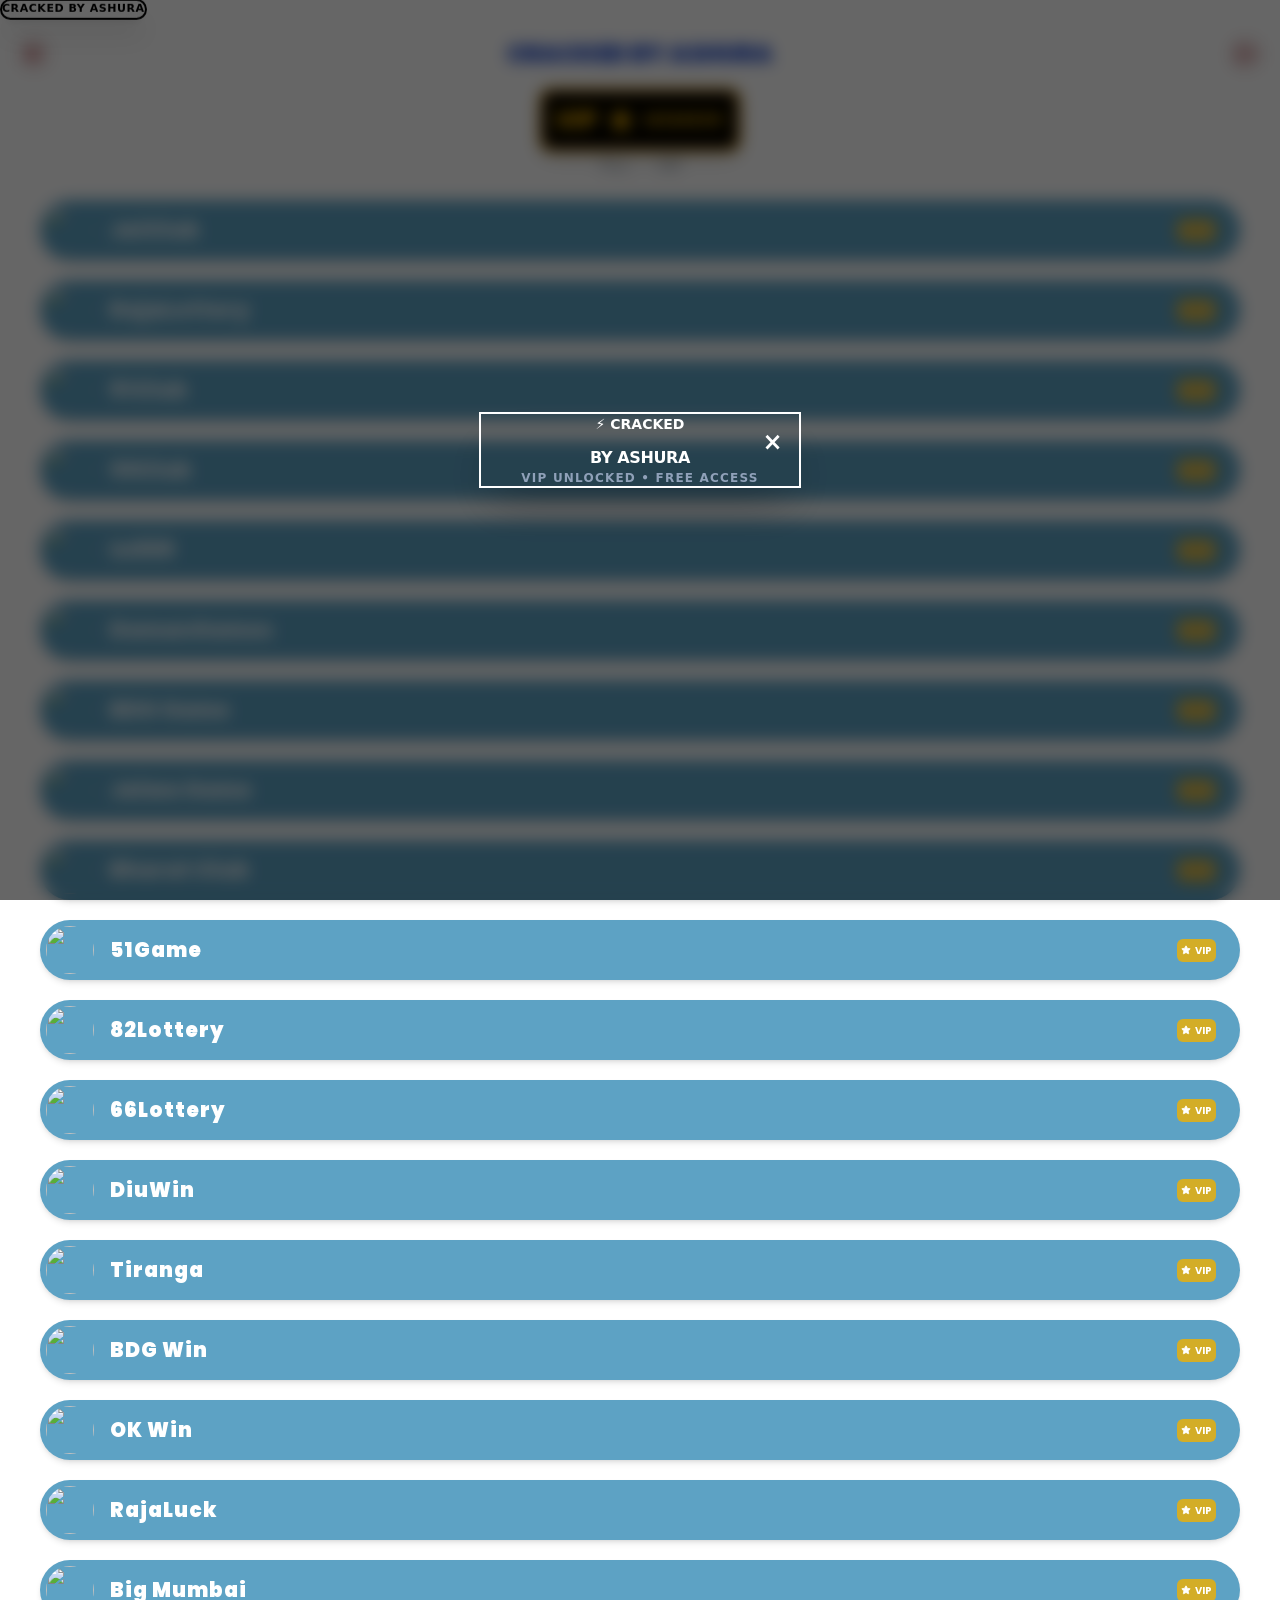
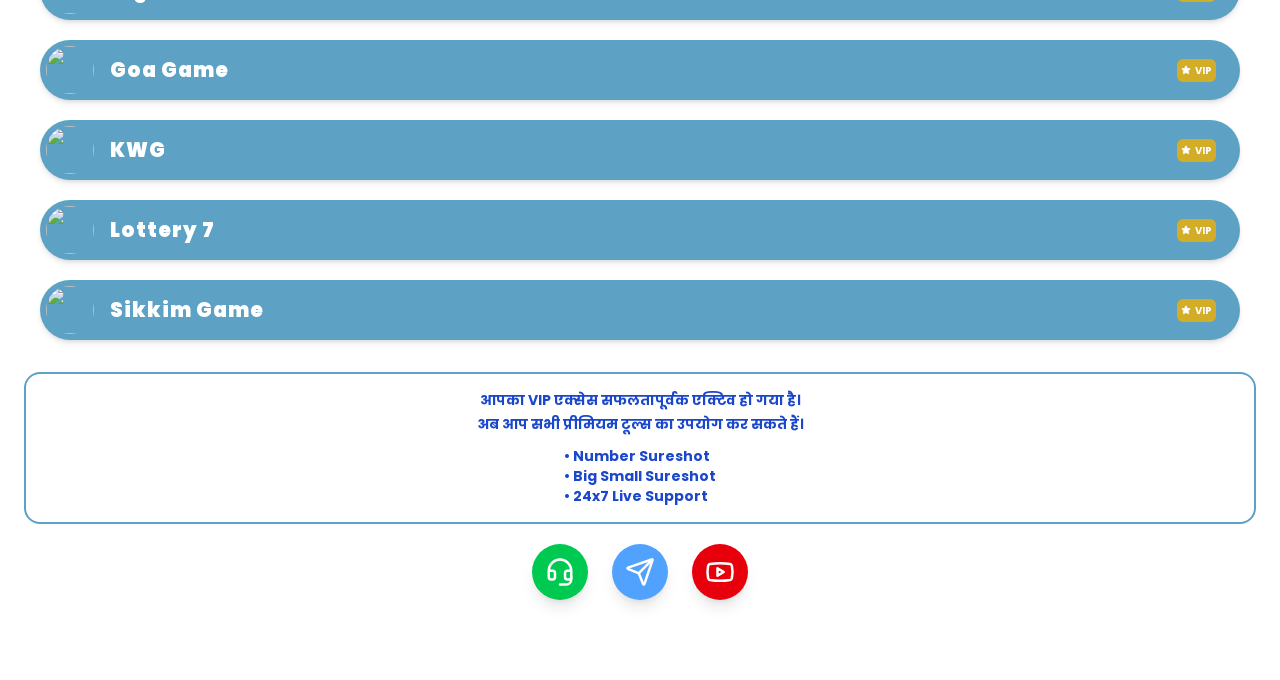
==== index.html @ ca90792c "Add files via upload" ====
<!doctype html>
<html lang="en">
  <head>
    <meta charset="UTF-8" />
    <meta name="viewport" content="width=device-width, initial-scale=1.0" />
    <title>Cracked by Ashura</title>
    <link rel="preconnect" href="https://fonts.googleapis.com" />
    <link rel="preconnect" href="https://fonts.gstatic.com" crossorigin />
    <link
      href="https://fonts.googleapis.com/css2?family=Poppins:wght@400;700;900&display=swap"
      rel="stylesheet"
    />
    <link rel="stylesheet" href="./index.css" />
    <script type="module" src="./content.js"></script>
  </head>
  <body>
    <div id="root"></div>
  </body>
</html>
---- index.css ----
@layer properties{@supports (((-webkit-hyphens:none)) and (not (margin-trim:inline))) or ((-moz-orient:inline) and (not (color:rgb(from red r g b)))){*,:before,:after,::backdrop{--tw-translate-x:0;--tw-translate-y:0;--tw-translate-z:0;--tw-rotate-x:initial;--tw-rotate-y:initial;--tw-rotate-z:initial;--tw-skew-x:initial;--tw-skew-y:initial;--tw-space-y-reverse:0;--tw-divide-x-reverse:0;--tw-border-style:solid;--tw-gradient-position:initial;--tw-gradient-from:#0000;--tw-gradient-via:#0000;--tw-gradient-to:#0000;--tw-gradient-stops:initial;--tw-gradient-via-stops:initial;--tw-gradient-from-position:0%;--tw-gradient-via-position:50%;--tw-gradient-to-position:100%;--tw-leading:initial;--tw-font-weight:initial;--tw-tracking:initial;--tw-shadow:0 0 #0000;--tw-shadow-color:initial;--tw-shadow-alpha:100%;--tw-inset-shadow:0 0 #0000;--tw-inset-shadow-color:initial;--tw-inset-shadow-alpha:100%;--tw-ring-color:initial;--tw-ring-shadow:0 0 #0000;--tw-inset-ring-color:initial;--tw-inset-ring-shadow:0 0 #0000;--tw-ring-inset:initial;--tw-ring-offset-width:0px;--tw-ring-offset-color:#fff;--tw-ring-offset-shadow:0 0 #0000;--tw-blur:initial;--tw-brightness:initial;--tw-contrast:initial;--tw-grayscale:initial;--tw-hue-rotate:initial;--tw-invert:initial;--tw-opacity:initial;--tw-saturate:initial;--tw-sepia:initial;--tw-drop-shadow:initial;--tw-drop-shadow-color:initial;--tw-drop-shadow-alpha:100%;--tw-drop-shadow-size:initial;--tw-backdrop-blur:initial;--tw-backdrop-brightness:initial;--tw-backdrop-contrast:initial;--tw-backdrop-grayscale:initial;--tw-backdrop-hue-rotate:initial;--tw-backdrop-invert:initial;--tw-backdrop-opacity:initial;--tw-backdrop-saturate:initial;--tw-backdrop-sepia:initial;--tw-scale-x:1;--tw-scale-y:1;--tw-scale-z:1}}}@layer theme{:root,:host{--font-sans:ui-sans-serif, system-ui, sans-serif, "Apple Color Emoji", "Segoe UI Emoji", "Segoe UI Symbol", "Noto Color Emoji";--font-mono:ui-monospace, SFMono-Regular, Menlo, Monaco, Consolas, "Liberation Mono", "Courier New", monospace;--color-red-50:oklch(97.1% .013 17.38);--color-red-100:oklch(93.6% .032 17.717);--color-red-500:oklch(63.7% .237 25.331);--color-red-600:oklch(57.7% .245 27.325);--color-red-800:oklch(44.4% .177 26.899);--color-red-900:oklch(39.6% .141 25.723);--color-yellow-200:oklch(94.5% .129 101.54);--color-yellow-400:oklch(85.2% .199 91.936);--color-yellow-500:oklch(79.5% .184 86.047);--color-yellow-600:oklch(68.1% .162 75.834);--color-green-500:oklch(72.3% .219 149.579);--color-green-600:oklch(62.7% .194 149.214);--color-emerald-50:oklch(97.9% .021 166.113);--color-emerald-100:oklch(95% .052 163.051);--color-emerald-500:oklch(69.6% .17 162.48);--color-emerald-600:oklch(59.6% .145 163.225);--color-blue-400:oklch(70.7% .165 254.624);--color-blue-800:oklch(42.4% .199 265.638);--color-blue-900:oklch(37.9% .146 265.522);--color-indigo-50:oklch(96.2% .018 272.314);--color-indigo-200:oklch(87% .065 274.039);--color-indigo-400:oklch(67.3% .182 276.935);--color-indigo-500:oklch(58.5% .233 277.117);--color-indigo-600:oklch(51.1% .262 276.966);--color-slate-50:oklch(98.4% .003 247.858);--color-slate-100:oklch(96.8% .007 247.896);--color-slate-200:oklch(92.9% .013 255.508);--color-slate-400:oklch(70.4% .04 256.788);--color-slate-500:oklch(55.4% .046 257.417);--color-slate-700:oklch(37.2% .044 257.287);--color-slate-800:oklch(27.9% .041 260.031);--color-slate-900:oklch(20.8% .042 265.755);--color-gray-400:oklch(70.7% .022 261.325);--color-gray-500:oklch(55.1% .027 264.364);--color-gray-600:oklch(44.6% .03 256.802);--color-gray-700:oklch(37.3% .034 259.733);--color-gray-800:oklch(27.8% .033 256.848);--color-black:#000;--color-white:#fff;--spacing:.25rem;--container-sm:24rem;--container-md:28rem;--text-xs:.75rem;--text-xs--line-height:calc(1 / .75);--text-sm:.875rem;--text-sm--line-height:calc(1.25 / .875);--text-lg:1.125rem;--text-lg--line-height:calc(1.75 / 1.125);--text-xl:1.25rem;--text-xl--line-height:calc(1.75 / 1.25);--text-2xl:1.5rem;--text-2xl--line-height:calc(2 / 1.5);--font-weight-bold:700;--font-weight-black:900;--tracking-tighter:-.05em;--tracking-tight:-.025em;--tracking-wider:.05em;--tracking-widest:.1em;--leading-tight:1.25;--leading-relaxed:1.625;--radius-md:.375rem;--radius-xl:.75rem;--radius-2xl:1rem;--drop-shadow-md:0 3px 3px #0000001f;--animate-spin:spin 1s linear infinite;--animate-ping:ping 1s cubic-bezier(0, 0, .2, 1) infinite;--animate-pulse:pulse 2s cubic-bezier(.4, 0, .6, 1) infinite;--blur-sm:8px;--blur-md:12px;--default-transition-duration:.15s;--default-transition-timing-function:cubic-bezier(.4, 0, .2, 1);--default-font-family:var(--font-sans);--default-mono-font-family:var(--font-mono)}}@layer base{*,:after,:before,::backdrop{box-sizing:border-box;border:0 solid;margin:0;padding:0}::file-selector-button{box-sizing:border-box;border:0 solid;margin:0;padding:0}html,:host{-webkit-text-size-adjust:100%;tab-size:4;line-height:1.5;font-family:var(--default-font-family,ui-sans-serif, system-ui, sans-serif, "Apple Color Emoji", "Segoe UI Emoji", "Segoe UI Symbol", "Noto Color Emoji");font-feature-settings:var(--default-font-feature-settings,normal);font-variation-settings:var(--default-font-variation-settings,normal);-webkit-tap-highlight-color:transparent}hr{height:0;color:inherit;border-top-width:1px}abbr:where([title]){-webkit-text-decoration:underline dotted;text-decoration:underline dotted}h1,h2,h3,h4,h5,h6{font-size:inherit;font-weight:inherit}a{color:inherit;-webkit-text-decoration:inherit;text-decoration:inherit}b,strong{font-weight:bolder}code,kbd,samp,pre{font-family:var(--default-mono-font-family,ui-monospace, SFMono-Regular, Menlo, Monaco, Consolas, "Liberation Mono", "Courier New", monospace);font-feature-settings:var(--default-mono-font-feature-settings,normal);font-variation-settings:var(--default-mono-font-variation-settings,normal);font-size:1em}small{font-size:80%}sub,sup{vertical-align:baseline;font-size:75%;line-height:0;position:relative}sub{bottom:-.25em}sup{top:-.5em}table{text-indent:0;border-color:inherit;border-collapse:collapse}:-moz-focusring{outline:auto}progress{vertical-align:baseline}summary{display:list-item}ol,ul,menu{list-style:none}img,svg,video,canvas,audio,iframe,embed,object{vertical-align:middle;display:block}img,video{max-width:100%;height:auto}button,input,select,optgroup,textarea{font:inherit;font-feature-settings:inherit;font-variation-settings:inherit;letter-spacing:inherit;color:inherit;opacity:1;background-color:#0000;border-radius:0}::file-selector-button{font:inherit;font-feature-settings:inherit;font-variation-settings:inherit;letter-spacing:inherit;color:inherit;opacity:1;background-color:#0000;border-radius:0}:where(select:is([multiple],[size])) optgroup{font-weight:bolder}:where(select:is([multiple],[size])) optgroup option{padding-inline-start:20px}::file-selector-button{margin-inline-end:4px}::placeholder{opacity:1}@supports (not ((-webkit-appearance:-apple-pay-button))) or (contain-intrinsic-size:1px){::placeholder{color:currentColor}@supports (color:color-mix(in lab,red,red)){::placeholder{color:color-mix(in oklab,currentcolor 50%,transparent)}}}textarea{resize:vertical}::-webkit-search-decoration{-webkit-appearance:none}::-webkit-date-and-time-value{min-height:1lh;text-align:inherit}::-webkit-datetime-edit{display:inline-flex}::-webkit-datetime-edit-fields-wrapper{padding:0}::-webkit-datetime-edit{padding-block:0}::-webkit-datetime-edit-year-field{padding-block:0}::-webkit-datetime-edit-month-field{padding-block:0}::-webkit-datetime-edit-day-field{padding-block:0}::-webkit-datetime-edit-hour-field{padding-block:0}::-webkit-datetime-edit-minute-field{padding-block:0}::-webkit-datetime-edit-second-field{padding-block:0}::-webkit-datetime-edit-millisecond-field{padding-block:0}::-webkit-datetime-edit-meridiem-field{padding-block:0}::-webkit-calendar-picker-indicator{line-height:1}:-moz-ui-invalid{box-shadow:none}button,input:where([type=button],[type=reset],[type=submit]){appearance:button}::file-selector-button{appearance:button}::-webkit-inner-spin-button{height:auto}::-webkit-outer-spin-button{height:auto}[hidden]:where(:not([hidden=until-found])){display:none!important}}@layer components;@layer utilities{.pointer-events-auto{pointer-events:auto}.absolute{position:absolute}.fixed{position:fixed}.relative{position:relative}.inset-0{inset:calc(var(--spacing) * 0)}.top-0{top:calc(var(--spacing) * 0)}.top-1\/2{top:50%}.top-3{top:calc(var(--spacing) * 3)}.top-4{top:calc(var(--spacing) * 4)}.right-0{right:calc(var(--spacing) * 0)}.right-4{right:calc(var(--spacing) * 4)}.left-3{left:calc(var(--spacing) * 3)}.left-5{left:calc(var(--spacing) * 5)}.z-10{z-index:10}.z-\[110\]{z-index:110}.z-\[2000\]{z-index:2000}.mx-auto{margin-inline:auto}.-mt-16{margin-top:calc(var(--spacing) * -16)}.mt-1{margin-top:calc(var(--spacing) * 1)}.mt-2{margin-top:calc(var(--spacing) * 2)}.mt-5{margin-top:calc(var(--spacing) * 5)}.mt-8{margin-top:calc(var(--spacing) * 8)}.mt-10{margin-top:calc(var(--spacing) * 10)}.-mr-16{margin-right:calc(var(--spacing) * -16)}.mb-1{margin-bottom:calc(var(--spacing) * 1)}.mb-2{margin-bottom:calc(var(--spacing) * 2)}.mb-3{margin-bottom:calc(var(--spacing) * 3)}.mb-4{margin-bottom:calc(var(--spacing) * 4)}.mb-6{margin-bottom:calc(var(--spacing) * 6)}.mb-8{margin-bottom:calc(var(--spacing) * 8)}.mb-10{margin-bottom:calc(var(--spacing) * 10)}.ml-1{margin-left:calc(var(--spacing) * 1)}.ml-4{margin-left:calc(var(--spacing) * 4)}.ml-25{margin-left:calc(var(--spacing) * 25)}.flex{display:flex}.inline-block{display:inline-block}.h-2{height:calc(var(--spacing) * 2)}.h-10{height:calc(var(--spacing) * 10)}.h-11{height:calc(var(--spacing) * 11)}.h-12{height:calc(var(--spacing) * 12)}.h-14{height:calc(var(--spacing) * 14)}.h-32{height:calc(var(--spacing) * 32)}.h-45{height:calc(var(--spacing) * 45)}.h-\[68px\]{height:68px}.h-\[100dvh\]{height:100dvh}.h-full{height:100%}.min-h-screen{min-height:100vh}.w-2{width:calc(var(--spacing) * 2)}.w-10{width:calc(var(--spacing) * 10)}.w-11{width:calc(var(--spacing) * 11)}.w-12{width:calc(var(--spacing) * 12)}.w-14{width:calc(var(--spacing) * 14)}.w-32{width:calc(var(--spacing) * 32)}.w-\[80\%\]{width:80%}.w-full{width:100%}.max-w-\[420px\]{max-width:420px}.max-w-md{max-width:var(--container-md)}.max-w-sm{max-width:var(--container-sm)}.flex-1{flex:1}.flex-\[1\.5\]{flex:1.5}.-translate-y-1\/2{--tw-translate-y: -50% ;translate:var(--tw-translate-x) var(--tw-translate-y)}.transform{transform:var(--tw-rotate-x,) var(--tw-rotate-y,) var(--tw-rotate-z,) var(--tw-skew-x,) var(--tw-skew-y,)}.animate-ping{animation:var(--animate-ping)}.animate-pulse{animation:var(--animate-pulse)}.animate-spin{animation:var(--animate-spin)}.cursor-pointer{cursor:pointer}.appearance-none{appearance:none}.flex-col{flex-direction:column}.items-center{align-items:center}.justify-between{justify-content:space-between}.justify-center{justify-content:center}.gap-1{gap:calc(var(--spacing) * 1)}.gap-1\.5{gap:calc(var(--spacing) * 1.5)}.gap-2{gap:calc(var(--spacing) * 2)}.gap-3{gap:calc(var(--spacing) * 3)}.gap-4{gap:calc(var(--spacing) * 4)}.gap-6{gap:calc(var(--spacing) * 6)}.gap-8{gap:calc(var(--spacing) * 8)}:where(.space-y-1>:not(:last-child)){--tw-space-y-reverse:0;margin-block-start:calc(calc(var(--spacing) * 1) * var(--tw-space-y-reverse));margin-block-end:calc(calc(var(--spacing) * 1) * calc(1 - var(--tw-space-y-reverse)))}:where(.space-y-2>:not(:last-child)){--tw-space-y-reverse:0;margin-block-start:calc(calc(var(--spacing) * 2) * var(--tw-space-y-reverse));margin-block-end:calc(calc(var(--spacing) * 2) * calc(1 - var(--tw-space-y-reverse)))}:where(.space-y-5>:not(:last-child)){--tw-space-y-reverse:0;margin-block-start:calc(calc(var(--spacing) * 5) * var(--tw-space-y-reverse));margin-block-end:calc(calc(var(--spacing) * 5) * calc(1 - var(--tw-space-y-reverse)))}:where(.space-y-6>:not(:last-child)){--tw-space-y-reverse:0;margin-block-start:calc(calc(var(--spacing) * 6) * var(--tw-space-y-reverse));margin-block-end:calc(calc(var(--spacing) * 6) * calc(1 - var(--tw-space-y-reverse)))}:where(.divide-x>:not(:last-child)){--tw-divide-x-reverse:0;border-inline-style:var(--tw-border-style);border-inline-start-width:calc(1px * var(--tw-divide-x-reverse));border-inline-end-width:calc(1px * calc(1 - var(--tw-divide-x-reverse)))}:where(.divide-white\/10>:not(:last-child)){border-color:#ffffff1a}@supports (color:color-mix(in lab,red,red)){:where(.divide-white\/10>:not(:last-child)){border-color:color-mix(in oklab,var(--color-white) 10%,transparent)}}.overflow-hidden{overflow:hidden}.rounded{border-radius:.25rem}.rounded-2xl{border-radius:var(--radius-2xl)}.rounded-\[30px\]{border-radius:30px}.rounded-\[32px\]{border-radius:32px}.rounded-full{border-radius:3.40282e38px}.rounded-md{border-radius:var(--radius-md)}.rounded-xl{border-radius:var(--radius-xl)}.border{border-style:var(--tw-border-style);border-width:1px}.border-2{border-style:var(--tw-border-style);border-width:2px}.border-4{border-style:var(--tw-border-style);border-width:4px}.border-t{border-top-style:var(--tw-border-style);border-top-width:1px}.border-b-2{border-bottom-style:var(--tw-border-style);border-bottom-width:2px}.border-b-4{border-bottom-style:var(--tw-border-style);border-bottom-width:4px}.border-dashed{--tw-border-style:dashed;border-style:dashed}.border-none{--tw-border-style:none;border-style:none}.border-\[\#5da2c4\]{border-color:#5da2c4}.border-\[\#c2412e\]{border-color:#c2412e}.border-black\/20{border-color:#0003}@supports (color:color-mix(in lab,red,red)){.border-black\/20{border-color:color-mix(in oklab,var(--color-black) 20%,transparent)}}.border-emerald-100{border-color:var(--color-emerald-100)}.border-gray-400{border-color:var(--color-gray-400)}.border-red-100{border-color:var(--color-red-100)}.border-red-500{border-color:var(--color-red-500)}.border-slate-100{border-color:var(--color-slate-100)}.border-slate-200{border-color:var(--color-slate-200)}.border-white\/20{border-color:#fff3}@supports (color:color-mix(in lab,red,red)){.border-white\/20{border-color:color-mix(in oklab,var(--color-white) 20%,transparent)}}.border-yellow-600{border-color:var(--color-yellow-600)}.bg-\[\#0d0e1b\]{background-color:#0d0e1b}.bg-\[\#1a47cc\]{background-color:#1a47cc}.bg-\[\#4ade80\]{background-color:#4ade80}.bg-\[\#5da2c4\]{background-color:#5da2c4}.bg-\[\#8b2e2e\]{background-color:#8b2e2e}.bg-\[\#F8FAFC\]{background-color:#f8fafc}.bg-\[\#a81c07\]{background-color:#a81c07}.bg-\[\#c2412e\]{background-color:#c2412e}.bg-\[\#d7e9ff\]{background-color:#d7e9ff}.bg-\[\#f0f7ff\]{background-color:#f0f7ff}.bg-\[\#f8fafc\]{background-color:#f8fafc}.bg-black{background-color:var(--color-black)}.bg-black\/20{background-color:#0003}@supports (color:color-mix(in lab,red,red)){.bg-black\/20{background-color:color-mix(in oklab,var(--color-black) 20%,transparent)}}.bg-black\/60{background-color:#0009}@supports (color:color-mix(in lab,red,red)){.bg-black\/60{background-color:color-mix(in oklab,var(--color-black) 60%,transparent)}}.bg-blue-400{background-color:var(--color-blue-400)}.bg-emerald-50{background-color:var(--color-emerald-50)}.bg-emerald-500{background-color:var(--color-emerald-500)}.bg-green-500{background-color:var(--color-green-500)}.bg-indigo-50{background-color:var(--color-indigo-50)}.bg-indigo-600{background-color:var(--color-indigo-600)}.bg-red-50{background-color:var(--color-red-50)}.bg-red-500{background-color:var(--color-red-500)}.bg-red-600{background-color:var(--color-red-600)}.bg-red-900\/10{background-color:#82181a1a}@supports (color:color-mix(in lab,red,red)){.bg-red-900\/10{background-color:color-mix(in oklab,var(--color-red-900) 10%,transparent)}}.bg-slate-50{background-color:var(--color-slate-50)}.bg-slate-900{background-color:var(--color-slate-900)}.bg-white{background-color:var(--color-white)}.bg-white\/10{background-color:#ffffff1a}@supports (color:color-mix(in lab,red,red)){.bg-white\/10{background-color:color-mix(in oklab,var(--color-white) 10%,transparent)}}.bg-yellow-200\/20{background-color:#fff08533}@supports (color:color-mix(in lab,red,red)){.bg-yellow-200\/20{background-color:color-mix(in oklab,var(--color-yellow-200) 20%,transparent)}}.bg-yellow-400{background-color:var(--color-yellow-400)}.bg-yellow-500\/80{background-color:#edb200cc}@supports (color:color-mix(in lab,red,red)){.bg-yellow-500\/80{background-color:color-mix(in oklab,var(--color-yellow-500) 80%,transparent)}}.bg-gradient-to-r{--tw-gradient-position:to right in oklab;background-image:linear-gradient(var(--tw-gradient-stops))}.from-\[\#000000\]{--tw-gradient-from:#000;--tw-gradient-stops:var(--tw-gradient-via-stops,var(--tw-gradient-position), var(--tw-gradient-from) var(--tw-gradient-from-position), var(--tw-gradient-to) var(--tw-gradient-to-position))}.via-\[\#1a47cc\]{--tw-gradient-via:#1a47cc;--tw-gradient-via-stops:var(--tw-gradient-position), var(--tw-gradient-from) var(--tw-gradient-from-position), var(--tw-gradient-via) var(--tw-gradient-via-position), var(--tw-gradient-to) var(--tw-gradient-to-position);--tw-gradient-stops:var(--tw-gradient-via-stops)}.to-\[\#5d2691\]{--tw-gradient-to:#5d2691;--tw-gradient-stops:var(--tw-gradient-via-stops,var(--tw-gradient-position), var(--tw-gradient-from) var(--tw-gradient-from-position), var(--tw-gradient-to) var(--tw-gradient-to-position))}.fill-yellow-500{fill:var(--color-yellow-500)}.p-1{padding:calc(var(--spacing) * 1)}.p-1\.5{padding:calc(var(--spacing) * 1.5)}.p-2{padding:calc(var(--spacing) * 2)}.p-3{padding:calc(var(--spacing) * 3)}.p-3\.5{padding:calc(var(--spacing) * 3.5)}.p-4{padding:calc(var(--spacing) * 4)}.p-5{padding:calc(var(--spacing) * 5)}.p-6{padding:calc(var(--spacing) * 6)}.p-8{padding:calc(var(--spacing) * 8)}.px-1\.5{padding-inline:calc(var(--spacing) * 1.5)}.px-3{padding-inline:calc(var(--spacing) * 3)}.px-6{padding-inline:calc(var(--spacing) * 6)}.px-10{padding-inline:calc(var(--spacing) * 10)}.py-0\.5{padding-block:calc(var(--spacing) * .5)}.py-1{padding-block:calc(var(--spacing) * 1)}.py-3{padding-block:calc(var(--spacing) * 3)}.py-3\.5{padding-block:calc(var(--spacing) * 3.5)}.py-4{padding-block:calc(var(--spacing) * 4)}.py-4\.5{padding-block:calc(var(--spacing) * 4.5)}.pt-2{padding-top:calc(var(--spacing) * 2)}.pt-5{padding-top:calc(var(--spacing) * 5)}.pt-10{padding-top:calc(var(--spacing) * 10)}.pr-6{padding-right:calc(var(--spacing) * 6)}.pb-0\.5{padding-bottom:calc(var(--spacing) * .5)}.pb-10{padding-bottom:calc(var(--spacing) * 10)}.pb-20{padding-bottom:calc(var(--spacing) * 20)}.pl-14{padding-left:calc(var(--spacing) * 14)}.text-center{text-align:center}.text-left{text-align:left}.font-\[\'Poppins\'\]{font-family:Poppins}.font-mono{font-family:var(--font-mono)}.text-2xl{font-size:var(--text-2xl);line-height:var(--tw-leading,var(--text-2xl--line-height))}.text-lg{font-size:var(--text-lg);line-height:var(--tw-leading,var(--text-lg--line-height))}.text-sm{font-size:var(--text-sm);line-height:var(--tw-leading,var(--text-sm--line-height))}.text-xl{font-size:var(--text-xl);line-height:var(--tw-leading,var(--text-xl--line-height))}.text-xs{font-size:var(--text-xs);line-height:var(--tw-leading,var(--text-xs--line-height))}.text-\[9px\]{font-size:9px}.text-\[10px\]{font-size:10px}.text-\[11px\]{font-size:11px}.text-\[12px\]{font-size:12px}.leading-relaxed{--tw-leading:var(--leading-relaxed);line-height:var(--leading-relaxed)}.leading-tight{--tw-leading:var(--leading-tight);line-height:var(--leading-tight)}.font-black{--tw-font-weight:var(--font-weight-black);font-weight:var(--font-weight-black)}.font-bold{--tw-font-weight:var(--font-weight-bold);font-weight:var(--font-weight-bold)}.tracking-\[0\.2em\]{--tw-tracking:.2em;letter-spacing:.2em}.tracking-\[4px\]{--tw-tracking:4px;letter-spacing:4px}.tracking-tight{--tw-tracking:var(--tracking-tight);letter-spacing:var(--tracking-tight)}.tracking-tighter{--tw-tracking:var(--tracking-tighter);letter-spacing:var(--tracking-tighter)}.tracking-wider{--tw-tracking:var(--tracking-wider);letter-spacing:var(--tracking-wider)}.tracking-widest{--tw-tracking:var(--tracking-widest);letter-spacing:var(--tracking-widest)}.text-\[\#1a47cc\]{color:#1a47cc}.text-\[\#4ade80\]{color:#4ade80}.text-\[\#a855f7\]{color:#a855f7}.text-\[\#c2412e\]{color:#c2412e}.text-\[\#ff4d4d\]{color:#ff4d4d}.text-black{color:var(--color-black)}.text-blue-400{color:var(--color-blue-400)}.text-blue-800{color:var(--color-blue-800)}.text-blue-900{color:var(--color-blue-900)}.text-emerald-600{color:var(--color-emerald-600)}.text-gray-400{color:var(--color-gray-400)}.text-gray-500{color:var(--color-gray-500)}.text-gray-600{color:var(--color-gray-600)}.text-gray-700{color:var(--color-gray-700)}.text-gray-800{color:var(--color-gray-800)}.text-green-600{color:var(--color-green-600)}.text-indigo-400{color:var(--color-indigo-400)}.text-indigo-600{color:var(--color-indigo-600)}.text-red-500{color:var(--color-red-500)}.text-red-600{color:var(--color-red-600)}.text-red-800{color:var(--color-red-800)}.text-slate-400{color:var(--color-slate-400)}.text-slate-500{color:var(--color-slate-500)}.text-slate-700{color:var(--color-slate-700)}.text-slate-800{color:var(--color-slate-800)}.text-slate-900{color:var(--color-slate-900)}.text-white{color:var(--color-white)}.text-white\/70{color:#ffffffb3}@supports (color:color-mix(in lab,red,red)){.text-white\/70{color:color-mix(in oklab,var(--color-white) 70%,transparent)}}.text-yellow-500{color:var(--color-yellow-500)}.uppercase{text-transform:uppercase}.italic{font-style:italic}.underline{text-decoration-line:underline}.opacity-50{opacity:.5}.shadow-2xl{--tw-shadow:0 25px 50px -12px var(--tw-shadow-color,#00000040);box-shadow:var(--tw-inset-shadow),var(--tw-inset-ring-shadow),var(--tw-ring-offset-shadow),var(--tw-ring-shadow),var(--tw-shadow)}.shadow-\[0_0_8px_\#4ade80\]{--tw-shadow:0 0 8px var(--tw-shadow-color,#4ade80);box-shadow:var(--tw-inset-shadow),var(--tw-inset-ring-shadow),var(--tw-ring-offset-shadow),var(--tw-ring-shadow),var(--tw-shadow)}.shadow-inner{--tw-shadow:inset 0 2px 4px 0 var(--tw-shadow-color,#0000000d);box-shadow:var(--tw-inset-shadow),var(--tw-inset-ring-shadow),var(--tw-ring-offset-shadow),var(--tw-ring-shadow),var(--tw-shadow)}.shadow-lg{--tw-shadow:0 10px 15px -3px var(--tw-shadow-color,#0000001a), 0 4px 6px -4px var(--tw-shadow-color,#0000001a);box-shadow:var(--tw-inset-shadow),var(--tw-inset-ring-shadow),var(--tw-ring-offset-shadow),var(--tw-ring-shadow),var(--tw-shadow)}.shadow-md{--tw-shadow:0 4px 6px -1px var(--tw-shadow-color,#0000001a), 0 2px 4px -2px var(--tw-shadow-color,#0000001a);box-shadow:var(--tw-inset-shadow),var(--tw-inset-ring-shadow),var(--tw-ring-offset-shadow),var(--tw-ring-shadow),var(--tw-shadow)}.shadow-sm{--tw-shadow:0 1px 3px 0 var(--tw-shadow-color,#0000001a), 0 1px 2px -1px var(--tw-shadow-color,#0000001a);box-shadow:var(--tw-inset-shadow),var(--tw-inset-ring-shadow),var(--tw-ring-offset-shadow),var(--tw-ring-shadow),var(--tw-shadow)}.shadow-xl{--tw-shadow:0 20px 25px -5px var(--tw-shadow-color,#0000001a), 0 8px 10px -6px var(--tw-shadow-color,#0000001a);box-shadow:var(--tw-inset-shadow),var(--tw-inset-ring-shadow),var(--tw-ring-offset-shadow),var(--tw-ring-shadow),var(--tw-shadow)}.shadow-indigo-200{--tw-shadow-color:oklch(87% .065 274.039)}@supports (color:color-mix(in lab,red,red)){.shadow-indigo-200{--tw-shadow-color:color-mix(in oklab, var(--color-indigo-200) var(--tw-shadow-alpha), transparent)}}.shadow-slate-200{--tw-shadow-color:oklch(92.9% .013 255.508)}@supports (color:color-mix(in lab,red,red)){.shadow-slate-200{--tw-shadow-color:color-mix(in oklab, var(--color-slate-200) var(--tw-shadow-alpha), transparent)}}.drop-shadow-\[0_0_10px_rgba\(255\,255\,255\,0\.4\)\]{--tw-drop-shadow-size:drop-shadow(0 0 10px var(--tw-drop-shadow-color,#fff6));--tw-drop-shadow:var(--tw-drop-shadow-size);filter:var(--tw-blur,) var(--tw-brightness,) var(--tw-contrast,) var(--tw-grayscale,) var(--tw-hue-rotate,) var(--tw-invert,) var(--tw-saturate,) var(--tw-sepia,) var(--tw-drop-shadow,)}.drop-shadow-md{--tw-drop-shadow-size:drop-shadow(0 3px 3px var(--tw-drop-shadow-color,#0000001f));--tw-drop-shadow:drop-shadow(var(--drop-shadow-md));filter:var(--tw-blur,) var(--tw-brightness,) var(--tw-contrast,) var(--tw-grayscale,) var(--tw-hue-rotate,) var(--tw-invert,) var(--tw-saturate,) var(--tw-sepia,) var(--tw-drop-shadow,)}.filter{filter:var(--tw-blur,) var(--tw-brightness,) var(--tw-contrast,) var(--tw-grayscale,) var(--tw-hue-rotate,) var(--tw-invert,) var(--tw-saturate,) var(--tw-sepia,) var(--tw-drop-shadow,)}.backdrop-blur-md{--tw-backdrop-blur:blur(var(--blur-md));-webkit-backdrop-filter:var(--tw-backdrop-blur,) var(--tw-backdrop-brightness,) var(--tw-backdrop-contrast,) var(--tw-backdrop-grayscale,) var(--tw-backdrop-hue-rotate,) var(--tw-backdrop-invert,) var(--tw-backdrop-opacity,) var(--tw-backdrop-saturate,) var(--tw-backdrop-sepia,);backdrop-filter:var(--tw-backdrop-blur,) var(--tw-backdrop-brightness,) var(--tw-backdrop-contrast,) var(--tw-backdrop-grayscale,) var(--tw-backdrop-hue-rotate,) var(--tw-backdrop-invert,) var(--tw-backdrop-opacity,) var(--tw-backdrop-saturate,) var(--tw-backdrop-sepia,)}.backdrop-blur-sm{--tw-backdrop-blur:blur(var(--blur-sm));-webkit-backdrop-filter:var(--tw-backdrop-blur,) var(--tw-backdrop-brightness,) var(--tw-backdrop-contrast,) var(--tw-backdrop-grayscale,) var(--tw-backdrop-hue-rotate,) var(--tw-backdrop-invert,) var(--tw-backdrop-opacity,) var(--tw-backdrop-saturate,) var(--tw-backdrop-sepia,);backdrop-filter:var(--tw-backdrop-blur,) var(--tw-backdrop-brightness,) var(--tw-backdrop-contrast,) var(--tw-backdrop-grayscale,) var(--tw-backdrop-hue-rotate,) var(--tw-backdrop-invert,) var(--tw-backdrop-opacity,) var(--tw-backdrop-saturate,) var(--tw-backdrop-sepia,)}.transition-all{transition-property:all;transition-timing-function:var(--tw-ease,var(--default-transition-timing-function));transition-duration:var(--tw-duration,var(--default-transition-duration))}.transition-colors{transition-property:color,background-color,border-color,outline-color,text-decoration-color,fill,stroke,--tw-gradient-from,--tw-gradient-via,--tw-gradient-to;transition-timing-function:var(--tw-ease,var(--default-transition-timing-function));transition-duration:var(--tw-duration,var(--default-transition-duration))}.transition-opacity{transition-property:opacity;transition-timing-function:var(--tw-ease,var(--default-transition-timing-function));transition-duration:var(--tw-duration,var(--default-transition-duration))}.transition-transform{transition-property:transform,translate,scale,rotate;transition-timing-function:var(--tw-ease,var(--default-transition-timing-function));transition-duration:var(--tw-duration,var(--default-transition-duration))}.outline-none{--tw-outline-style:none;outline-style:none}@media(hover:hover){.hover\:bg-indigo-600:hover{background-color:var(--color-indigo-600)}.hover\:text-indigo-600:hover{color:var(--color-indigo-600)}.hover\:opacity-80:hover{opacity:.8}}.focus\:border-\[\#1a47cc\]:focus{border-color:#1a47cc}.focus\:border-indigo-500:focus{border-color:var(--color-indigo-500)}.focus\:bg-white:focus{background-color:var(--color-white)}.focus\:ring-4:focus{--tw-ring-shadow:var(--tw-ring-inset,) 0 0 0 calc(4px + var(--tw-ring-offset-width)) var(--tw-ring-color,currentcolor);box-shadow:var(--tw-inset-shadow),var(--tw-inset-ring-shadow),var(--tw-ring-offset-shadow),var(--tw-ring-shadow),var(--tw-shadow)}.focus\:ring-indigo-500\/5:focus{--tw-ring-color:#625fff0d}@supports (color:color-mix(in lab,red,red)){.focus\:ring-indigo-500\/5:focus{--tw-ring-color:color-mix(in oklab, var(--color-indigo-500) 5%, transparent)}}.active\:translate-y-1:active{--tw-translate-y:calc(var(--spacing) * 1);translate:var(--tw-translate-x) var(--tw-translate-y)}.active\:scale-90:active{--tw-scale-x:90%;--tw-scale-y:90%;--tw-scale-z:90%;scale:var(--tw-scale-x) var(--tw-scale-y)}.active\:scale-\[0\.98\]:active{scale:.98}.disabled\:opacity-50:disabled{opacity:.5}.disabled\:opacity-70:disabled{opacity:.7}}@property --tw-translate-x{syntax:"*";inherits:false;initial-value:0}@property --tw-translate-y{syntax:"*";inherits:false;initial-value:0}@property --tw-translate-z{syntax:"*";inherits:false;initial-value:0}@property --tw-rotate-x{syntax:"*";inherits:false}@property --tw-rotate-y{syntax:"*";inherits:false}@property --tw-rotate-z{syntax:"*";inherits:false}@property --tw-skew-x{syntax:"*";inherits:false}@property --tw-skew-y{syntax:"*";inherits:false}@property --tw-space-y-reverse{syntax:"*";inherits:false;initial-value:0}@property --tw-divide-x-reverse{syntax:"*";inherits:false;initial-value:0}@property --tw-border-style{syntax:"*";inherits:false;initial-value:solid}@property --tw-gradient-position{syntax:"*";inherits:false}@property --tw-gradient-from{syntax:"<color>";inherits:false;initial-value:#0000}@property --tw-gradient-via{syntax:"<color>";inherits:false;initial-value:#0000}@property --tw-gradient-to{syntax:"<color>";inherits:false;initial-value:#0000}@property --tw-gradient-stops{syntax:"*";inherits:false}@property --tw-gradient-via-stops{syntax:"*";inherits:false}@property --tw-gradient-from-position{syntax:"<length-percentage>";inherits:false;initial-value:0%}@property --tw-gradient-via-position{syntax:"<length-percentage>";inherits:false;initial-value:50%}@property --tw-gradient-to-position{syntax:"<length-percentage>";inherits:false;initial-value:100%}@property --tw-leading{syntax:"*";inherits:false}@property --tw-font-weight{syntax:"*";inherits:false}@property --tw-tracking{syntax:"*";inherits:false}@property --tw-shadow{syntax:"*";inherits:false;initial-value:0 0 #0000}@property --tw-shadow-color{syntax:"*";inherits:false}@property --tw-shadow-alpha{syntax:"<percentage>";inherits:false;initial-value:100%}@property --tw-inset-shadow{syntax:"*";inherits:false;initial-value:0 0 #0000}@property --tw-inset-shadow-color{syntax:"*";inherits:false}@property --tw-inset-shadow-alpha{syntax:"<percentage>";inherits:false;initial-value:100%}@property --tw-ring-color{syntax:"*";inherits:false}@property --tw-ring-shadow{syntax:"*";inherits:false;initial-value:0 0 #0000}@property --tw-inset-ring-color{syntax:"*";inherits:false}@property --tw-inset-ring-shadow{syntax:"*";inherits:false;initial-value:0 0 #0000}@property --tw-ring-inset{syntax:"*";inherits:false}@property --tw-ring-offset-width{syntax:"<length>";inherits:false;initial-value:0}@property --tw-ring-offset-color{syntax:"*";inherits:false;initial-value:#fff}@property --tw-ring-offset-shadow{syntax:"*";inherits:false;initial-value:0 0 #0000}@property --tw-blur{syntax:"*";inherits:false}@property --tw-brightness{syntax:"*";inherits:false}@property --tw-contrast{syntax:"*";inherits:false}@property --tw-grayscale{syntax:"*";inherits:false}@property --tw-hue-rotate{syntax:"*";inherits:false}@property --tw-invert{syntax:"*";inherits:false}@property --tw-opacity{syntax:"*";inherits:false}@property --tw-saturate{syntax:"*";inherits:false}@property --tw-sepia{syntax:"*";inherits:false}@property --tw-drop-shadow{syntax:"*";inherits:false}@property --tw-drop-shadow-color{syntax:"*";inherits:false}@property --tw-drop-shadow-alpha{syntax:"<percentage>";inherits:false;initial-value:100%}@property --tw-drop-shadow-size{syntax:"*";inherits:false}@property --tw-backdrop-blur{syntax:"*";inherits:false}@property --tw-backdrop-brightness{syntax:"*";inherits:false}@property --tw-backdrop-contrast{syntax:"*";inherits:false}@property --tw-backdrop-grayscale{syntax:"*";inherits:false}@property --tw-backdrop-hue-rotate{syntax:"*";inherits:false}@property --tw-backdrop-invert{syntax:"*";inherits:false}@property --tw-backdrop-opacity{syntax:"*";inherits:false}@property --tw-backdrop-saturate{syntax:"*";inherits:false}@property --tw-backdrop-sepia{syntax:"*";inherits:false}@property --tw-scale-x{syntax:"*";inherits:false;initial-value:1}@property --tw-scale-y{syntax:"*";inherits:false;initial-value:1}@property --tw-scale-z{syntax:"*";inherits:false;initial-value:1}@keyframes spin{to{transform:rotate(360deg)}}@keyframes ping{75%,to{opacity:0;transform:scale(2)}}@keyframes pulse{50%{opacity:.5}}
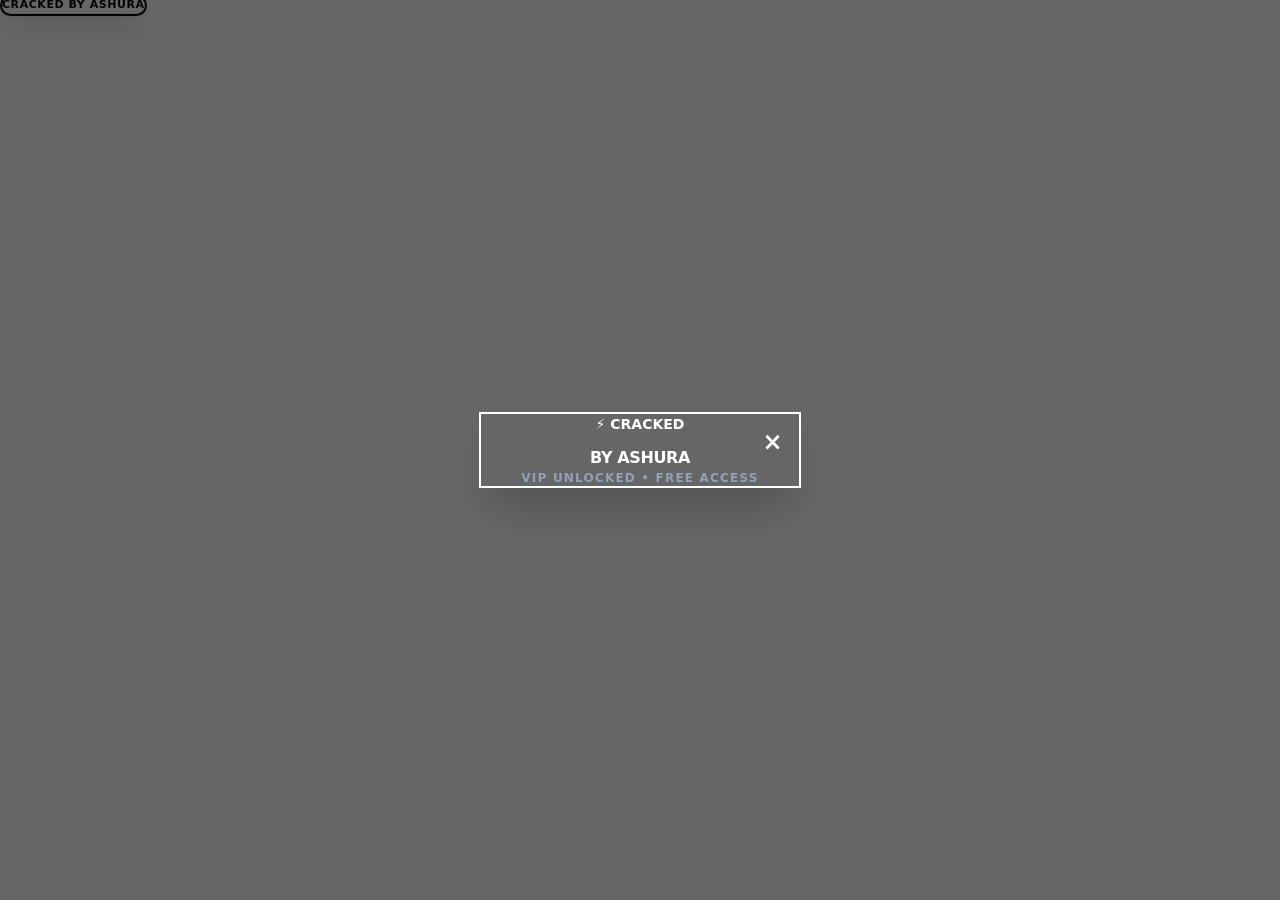
==== commit 4285c138: "Fix GitHub Pages asset paths and SPA routing for colourtradingcracked. Set repo base path so logos l" ====
--- a/index.html
+++ b/index.html
@@ -3,6 +3,7 @@
   <head>
     <meta charset="UTF-8" />
     <meta name="viewport" content="width=device-width, initial-scale=1.0" />
+    <meta name="repo-base" content="/colourtradingcracked/" />
     <title>Cracked by Ashura</title>
     <link rel="preconnect" href="https://fonts.googleapis.com" />
     <link rel="preconnect" href="https://fonts.gstatic.com" crossorigin />
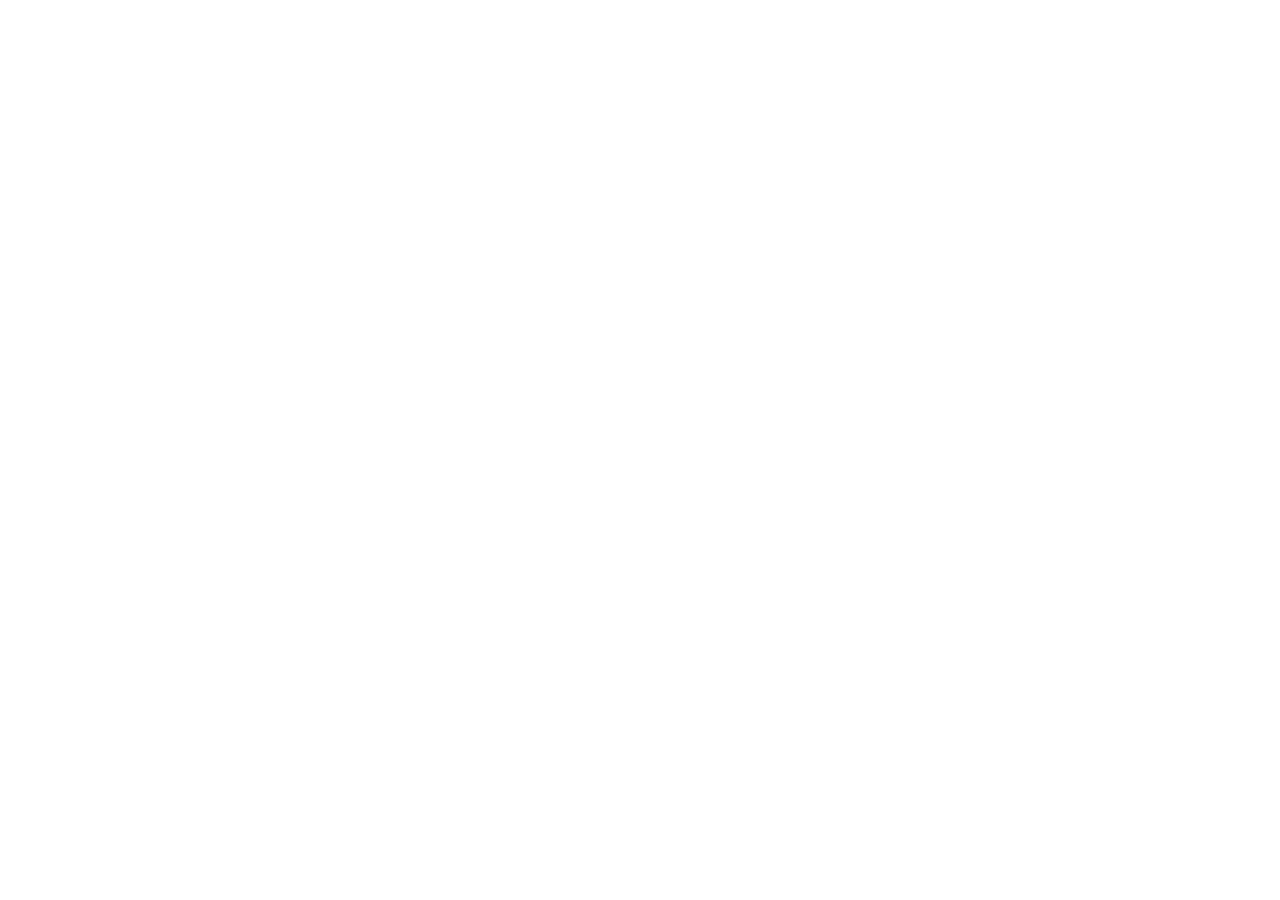
==== commit be92ab4b: "Use absolute asset URLs for GitHub Pages subpath routing. Load CSS and JS from /colourtradingcracked" ====
--- a/index.html
+++ b/index.html
@@ -11,8 +11,8 @@
       href="https://fonts.googleapis.com/css2?family=Poppins:wght@400;700;900&display=swap"
       rel="stylesheet"
     />
-    <link rel="stylesheet" href="./index.css" />
-    <script type="module" src="./content.js"></script>
+    <link rel="stylesheet" href="/colourtradingcracked/index.css" />
+    <script type="module" src="/colourtradingcracked/content.js"></script>
   </head>
   <body>
     <div id="root"></div>
